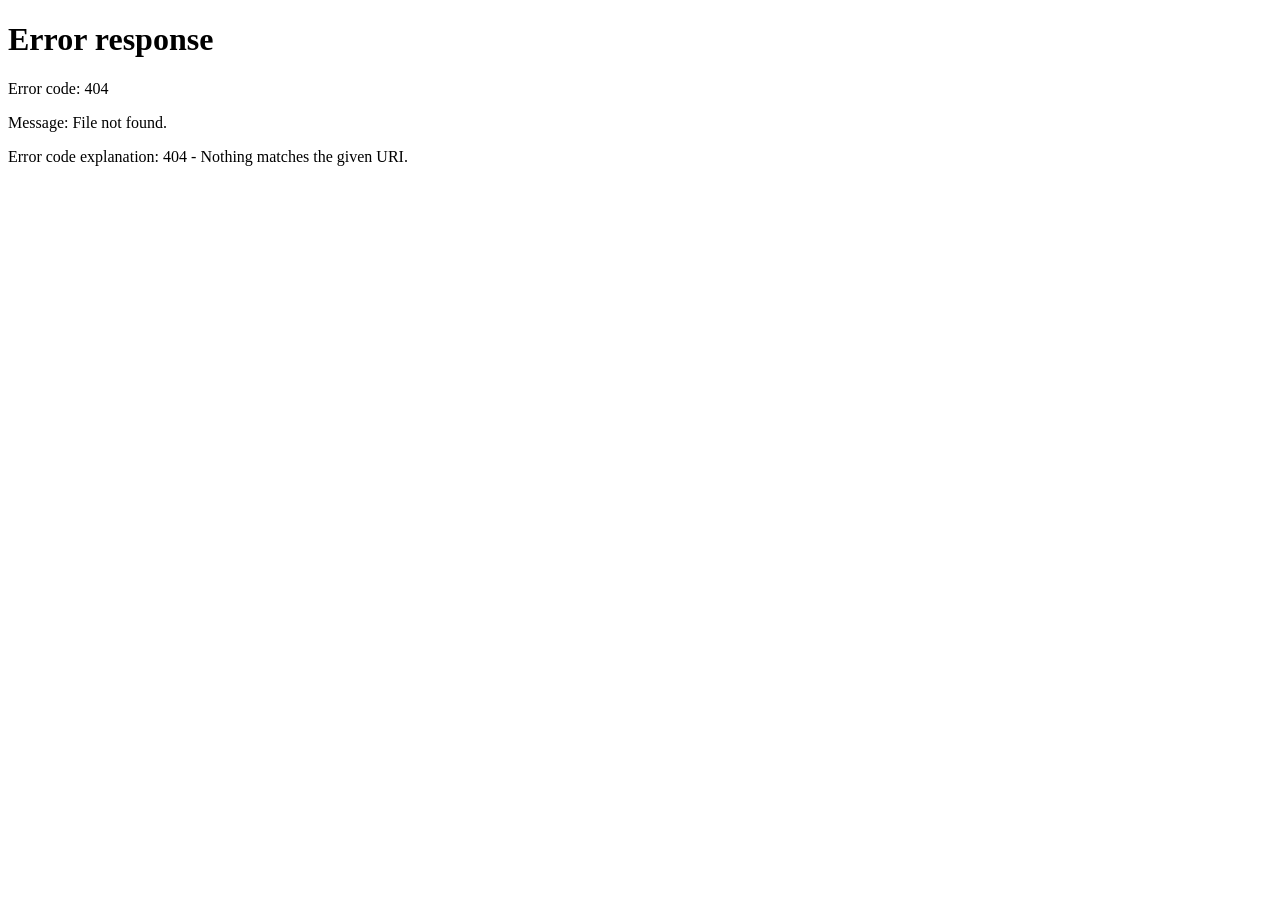
==== docs/index.html @ 579f905d "added main html page" ====
<!DOCTYPE html>
<html lang="ru">
<head>
  <meta charset="utf-8">
  <meta name="viewport" content="width=device-width, initial-scale=1, viewport-fit=cover">
  <title>StyleGenie</title>
  <script src="https://st.max.ru/js/max-web-app.js"></script>
  <script src="https://telegram.org/js/telegram-web-app.js"></script>
  <style>
    body {
      margin: 0;
      font-family: -apple-system, BlinkMacSystemFont, "Segoe UI", Roboto, sans-serif;
      display: flex;
      align-items: center;
      justify-content: center;
      min-height: 100vh;
      color: #6b7280;
      background: #fff;
    }
  </style>
</head>
<body>
  <p>Загрузка…</p>
  <script>
    (function () {
      var ROUTES = {
        "legal:terms": "miniapp/legal/?doc=terms",
        "legal:privacy": "miniapp/legal/?doc=privacy",
        "legal:consent": "miniapp/legal/?doc=consent",
        "models": "miniapp/models/",
        "quality": "miniapp/quality/",
        "gallery": "miniapp/gallery/"
      };

      function readStartParam() {
        try {
          if (window.WebApp && window.WebApp.initDataUnsafe && window.WebApp.initDataUnsafe.start_param) {
            return String(window.WebApp.initDataUnsafe.start_param).trim();
          }
        } catch (e) { /* ignore */ }
        try {
          var tg = window.Telegram && window.Telegram.WebApp;
          if (tg && tg.initDataUnsafe && tg.initDataUnsafe.start_param) {
            return String(tg.initDataUnsafe.start_param).trim();
          }
        } catch (e2) { /* ignore */ }
        var params = new URLSearchParams(window.location.search);
        return (params.get("route") || params.get("startapp") || "").trim();
      }

      var route = readStartParam();
      var target = ROUTES[route] || "miniapp/legal/?doc=terms";
      var base = window.location.href.replace(/[#?].*$/, "").replace(/\/$/, "");
      window.location.replace(base + "/" + target);
    })();
  </script>
</body>
</html>
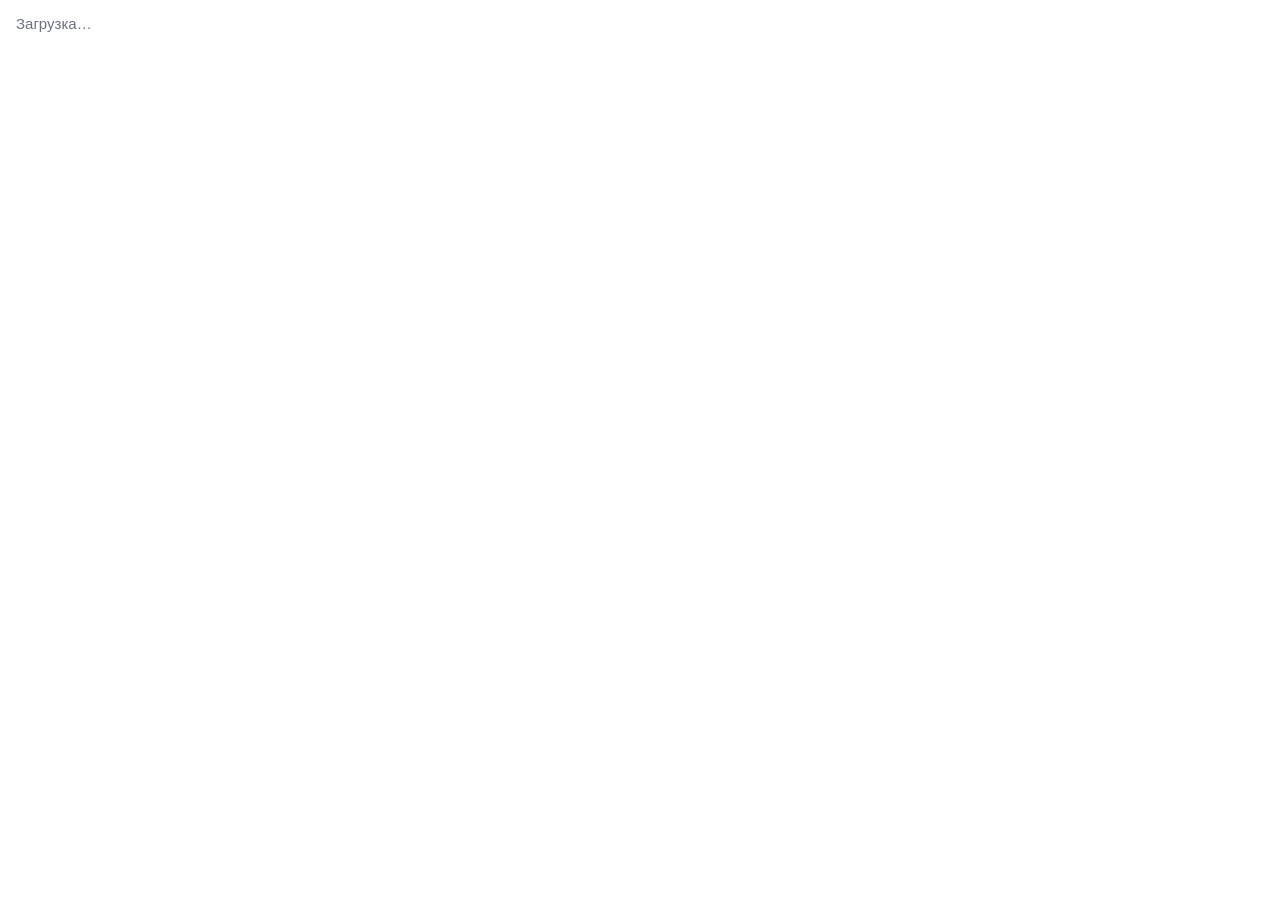
==== commit cf0ab9e3: "Fixed the connection of both messengers to MiniApp" ====
--- a/docs/index.html
+++ b/docs/index.html
@@ -4,54 +4,19 @@
   <meta charset="utf-8">
   <meta name="viewport" content="width=device-width, initial-scale=1, viewport-fit=cover">
   <title>StyleGenie</title>
+  <link rel="stylesheet" href="miniapp/miniapp.css">
   <script src="https://st.max.ru/js/max-web-app.js"></script>
   <script src="https://telegram.org/js/telegram-web-app.js"></script>
-  <style>
-    body {
-      margin: 0;
-      font-family: -apple-system, BlinkMacSystemFont, "Segoe UI", Roboto, sans-serif;
-      display: flex;
-      align-items: center;
-      justify-content: center;
-      min-height: 100vh;
-      color: #6b7280;
-      background: #fff;
-    }
-  </style>
+  <script src="miniapp/vendor/marked.min.js"></script>
+  <script src="miniapp/vendor/purify.min.js"></script>
+  <script src="miniapp/miniapp.js"></script>
 </head>
 <body>
-  <p>Загрузка…</p>
+  <article id="content" class="loading">Загрузка…</article>
   <script>
     (function () {
-      var ROUTES = {
-        "legal:terms": "miniapp/legal/?doc=terms",
-        "legal:privacy": "miniapp/legal/?doc=privacy",
-        "legal:consent": "miniapp/legal/?doc=consent",
-        "models": "miniapp/models/",
-        "quality": "miniapp/quality/",
-        "gallery": "miniapp/gallery/"
-      };
-
-      function readStartParam() {
-        try {
-          if (window.WebApp && window.WebApp.initDataUnsafe && window.WebApp.initDataUnsafe.start_param) {
-            return String(window.WebApp.initDataUnsafe.start_param).trim();
-          }
-        } catch (e) { /* ignore */ }
-        try {
-          var tg = window.Telegram && window.Telegram.WebApp;
-          if (tg && tg.initDataUnsafe && tg.initDataUnsafe.start_param) {
-            return String(tg.initDataUnsafe.start_param).trim();
-          }
-        } catch (e2) { /* ignore */ }
-        var params = new URLSearchParams(window.location.search);
-        return (params.get("route") || params.get("startapp") || "").trim();
-      }
-
-      var route = readStartParam();
-      var target = ROUTES[route] || "miniapp/legal/?doc=terms";
-      var base = window.location.href.replace(/[#?].*$/, "").replace(/\/$/, "");
-      window.location.replace(base + "/" + target);
+      var el = document.getElementById("content");
+      StyleGenieMiniApp.bootRootApp(el);
     })();
   </script>
 </body>
--- a/docs/miniapp/miniapp.css
+++ b/docs/miniapp/miniapp.css
@@ -0,0 +1,56 @@
+:root {
+  --bg: var(--tg-theme-bg-color, #ffffff);
+  --text: var(--tg-theme-text-color, #1a1a1a);
+  --hint: var(--tg-theme-hint-color, #6b7280);
+  --link: var(--tg-theme-link-color, #2481cc);
+  --border: rgba(0, 0, 0, 0.12);
+}
+* { box-sizing: border-box; }
+body {
+  margin: 0;
+  font-family: -apple-system, BlinkMacSystemFont, "Segoe UI", Roboto, sans-serif;
+  background: var(--bg);
+  color: var(--text);
+  line-height: 1.6;
+  font-size: 15px;
+  padding: 12px 16px calc(28px + env(safe-area-inset-bottom, 0));
+  min-height: 100vh;
+}
+#content.loading { color: var(--hint); }
+#content.error { color: #c0392b; }
+#content.doc-md { white-space: normal; word-wrap: break-word; }
+#content.doc-md :first-child { margin-top: 0; }
+#content.doc-md h1 {
+  font-size: 1.25rem;
+  font-weight: 700;
+  line-height: 1.35;
+  margin: 0 0 0.5rem;
+}
+#content.doc-md h2 {
+  font-size: 1.05rem;
+  font-weight: 700;
+  margin: 1.35rem 0 0.65rem;
+  padding-top: 0.25rem;
+  border-top: 1px solid var(--border);
+}
+#content.doc-md h2:first-of-type { border-top: none; padding-top: 0; }
+#content.doc-md h3 {
+  font-size: 0.98rem;
+  font-weight: 600;
+  margin: 1rem 0 0.45rem;
+  opacity: 0.92;
+}
+#content.doc-md p { margin: 0.5rem 0 0.75rem; }
+#content.doc-md ul, #content.doc-md ol {
+  margin: 0.4rem 0 0.85rem;
+  padding-left: 1.25rem;
+}
+#content.doc-md li { margin: 0.35rem 0; }
+#content.doc-md strong { font-weight: 700; }
+#content.doc-md em { font-style: italic; opacity: 0.88; }
+#content.doc-md a { color: var(--link); }
+#content.doc-md hr {
+  border: none;
+  border-top: 1px solid var(--border);
+  margin: 1.25rem 0;
+}
